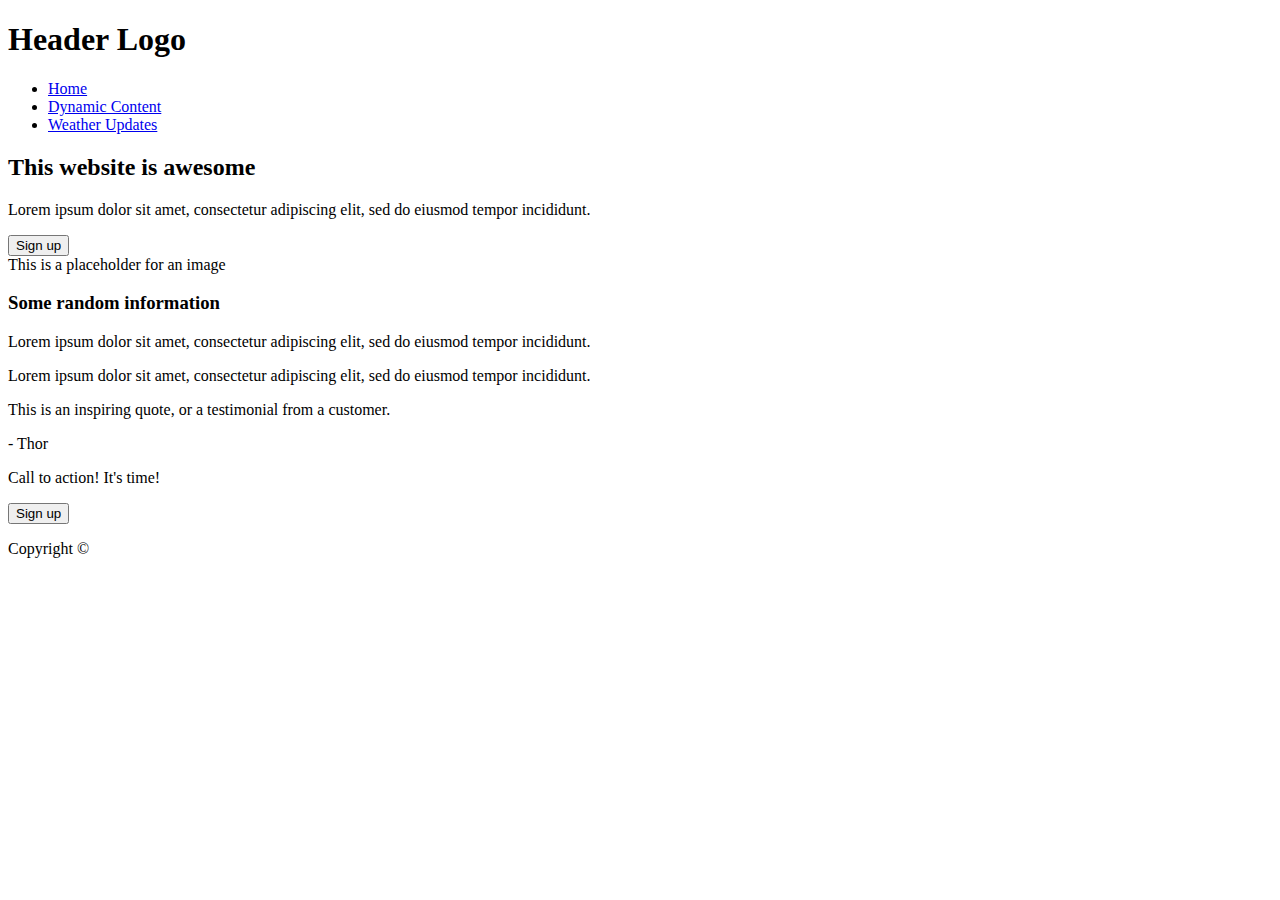
==== index.html @ bb905044 "html" ====
<!DOCTYPE html>
<html lang="en">
<head>
    <meta charset="UTF-8">
    <meta name="viewport" content="width=device-width, initial-scale=1.0">
    <title>Landing Page</title>
    <link href="https://fonts.googleapis.com/css2?family=Roboto:wght@400;700&display=swap" rel="stylesheet">
    <link rel="stylesheet" href="styles.css">
</head>
<body>

    <header>
        <div class="header-container">
            <h1>Header Logo</h1>
            <nav>
                <ul>
                    <li><a href="index.html">Home</a></li>
                    <li><a href="page2.html">Dynamic Content</a></li>
                    <li><a href="page3.html">Weather Updates</a></li>
                </ul>
            </nav>
        </div>
    </header>

    <main>
        <section class="hero">
            <div class="hero-content">
                <h2>This website is awesome</h2>
                <p>Lorem ipsum dolor sit amet, consectetur adipiscing elit, sed do eiusmod tempor incididunt.</p>
                <button>Sign up</button>
            </div>
            <div class="hero-image">
                <div class="image-placeholder"> This is a placeholder for an image</div>
            </div>
        </section>

        <section class="information">
            <h3>Some random information</h3>
            <div class="info-container">
                <div class="info-box">
                    <div class="small-image"></div>
                    <p>Lorem ipsum dolor sit amet, consectetur adipiscing elit, sed do eiusmod tempor incididunt.</p>
                </div>
                <div class="info-box">
                    <p>Lorem ipsum dolor sit amet, consectetur adipiscing elit, sed do eiusmod tempor incididunt.</p>
                    <div class="small-image"></div>
                </div>
            </div>
        </section>

        <section class="quote">
            <p>This is an inspiring quote, or a testimonial from a customer.</p>
            <span>- Thor</span>
        </section>

        <section class="cta">
            <p>Call to action! It's time!</p>
            <button>Sign up</button>
        </section>
    </main>

    <footer>
        <p> Copyright &copy; </p>
    </footer>

</body>
</html>
---- styles.css ----

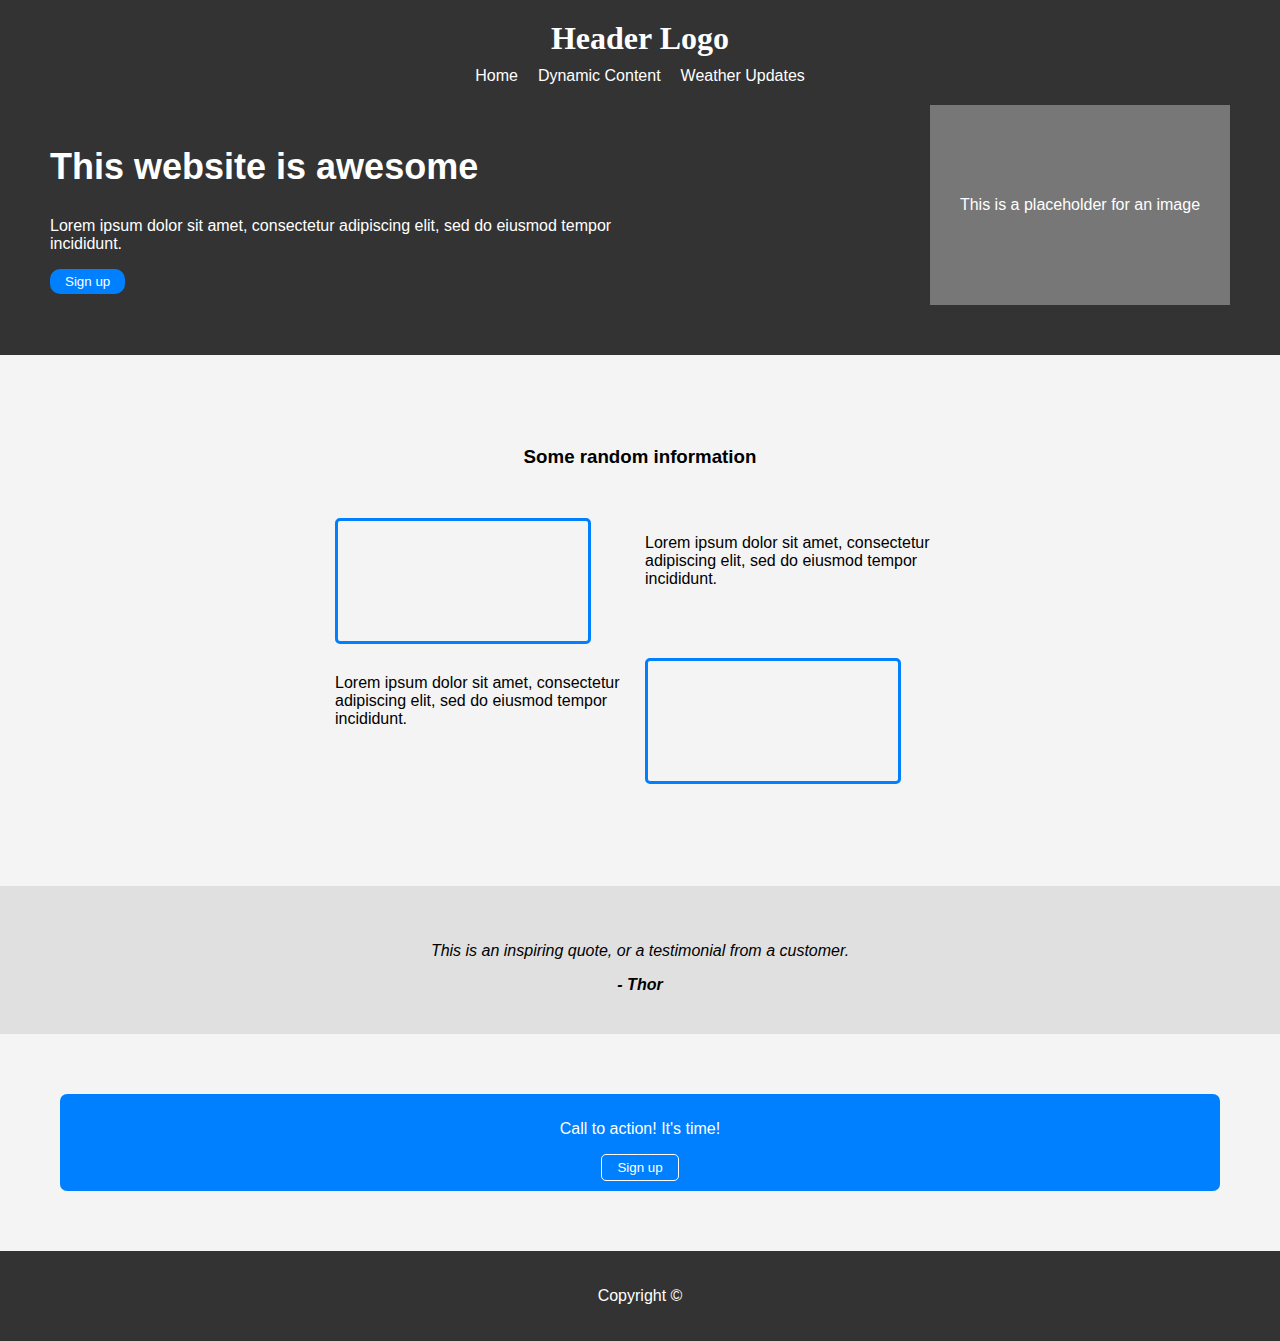
==== commit 75fc124f: "index.html og styling i css" ====
--- a/index.html
+++ b/index.html
@@ -27,7 +27,7 @@
             <div class="hero-content">
                 <h2>This website is awesome</h2>
                 <p>Lorem ipsum dolor sit amet, consectetur adipiscing elit, sed do eiusmod tempor incididunt.</p>
-                <button>Sign up</button>
+                <button id="hero-button">Sign up</button>
             </div>
             <div class="hero-image">
                 <div class="image-placeholder"> This is a placeholder for an image</div>
@@ -42,7 +42,7 @@
                     <p>Lorem ipsum dolor sit amet, consectetur adipiscing elit, sed do eiusmod tempor incididunt.</p>
                 </div>
                 <div class="info-box">
-                    <p>Lorem ipsum dolor sit amet, consectetur adipiscing elit, sed do eiusmod tempor incididunt.</p>
+                    <p class = "info-p2">Lorem ipsum dolor sit amet, consectetur adipiscing elit, sed do eiusmod tempor incididunt.</p>
                     <div class="small-image"></div>
                 </div>
             </div>
@@ -54,8 +54,10 @@
         </section>
 
         <section class="cta">
-            <p>Call to action! It's time!</p>
-            <button>Sign up</button>
+            <div class="cta-text">
+                <p>Call to action! It's time!</p>
+            </div>
+            <button id="cta-button"> Sign up</button>
         </section>
     </main>
 
--- a/styles.css
+++ b/styles.css
@@ -1 +1,204 @@
-
+body {
+    font-family: Arial, sans-serif;
+    margin: 0;
+    padding: 0;
+    background-color: #f4f4f4;
+}
+
+header {
+    background-color: #333;
+    color: white;
+    padding: 20px;
+}
+
+.header-container {
+    display: flex;
+    align-items: center;
+    flex-direction: column;
+}
+
+h1 {
+    margin: 0;
+    padding-bottom: 10px;
+    font-family:'Times New Roman', Times, serif;
+}
+
+nav ul {
+    list-style: none;
+    display: flex;
+    gap: 20px;
+    padding: 0;
+    margin: 0;
+}
+
+nav ul li a {
+    color: white;
+    text-decoration: none;
+}
+
+/* Hero section */
+.hero {
+    background-color: #333;
+    color: white;
+    padding: 50px;
+    padding-top: 0px;
+    display: flex;
+    justify-content: space-between;
+    align-items: center;
+}
+
+.hero-content {
+    max-width: 50%;
+}
+
+.hero-content h2 {
+    font-size: 36px;
+}
+
+.hero-image .image-placeholder {
+    width: 300px;
+    height: 200px;
+    background-color: #777;
+    text-align: center;
+    display: flex;
+    justify-content: center;
+    align-items: center;
+    color: white;
+}
+
+#hero-button {
+    background-color: rgb(0, 128, 255);
+    color: white;
+    padding: 5px 15px;
+    border: none;
+    cursor: pointer;
+    border-radius: 10px;
+}
+
+#hero-button:hover {
+    background-color: rgb(5, 109, 213);
+    transition: 0.2s;
+}
+
+/* Information section */
+.information {
+    padding: 40px;
+    text-align: center;
+}
+
+.info-container {
+    display: flex;
+    justify-content: center;
+    gap: 10px;
+    margin-top: 20px;
+}
+
+.info-box {
+    width: 300px;
+    text-align: left;
+    margin-top: 30px;
+}
+
+.info-p2 {
+    margin-bottom: 70px;
+}
+
+.small-image {
+    width: 250px;
+    height: 120px;
+    margin-bottom: 30px;
+    border: rgb(0, 128, 255) 3px solid;
+    border-radius: 5px;
+}
+
+/* Quote section */
+.quote {
+    background-color: #e0e0e0;
+    padding: 40px;
+    text-align: center;
+    font-style: italic;
+}
+
+.quote span {
+    display: block;
+    margin-top: 10px;
+    font-weight: bold;
+}
+
+/* Call to action section */
+.cta {
+    background-color: rgb(0, 128, 255);
+    color: white;
+    padding: 10px;
+    text-align: center;
+    margin: 60px;
+    border-radius: 7px;
+}
+
+
+#cta-button {
+    background-color: rgb(0, 128, 255);
+    color: white;
+    padding: 5px 15px;
+    border: 1px solid white;
+    cursor: pointer;
+    border-radius: 5px;
+}
+
+#cta-button:hover {
+    background-color: white;
+    color: rgb(0, 128, 255);
+    transition: 0.4s;
+}
+
+
+
+footer {
+    background-color: #333;
+    color: white;
+    padding: 20px;
+    text-align: center;
+}
+
+section {
+    margin-bottom: 2rem;
+}
+
+#posts, #weather {
+    display: flex;
+    flex-wrap: wrap;
+    gap: 1rem;
+}
+
+#weather {
+    display: grid;
+    grid-template-columns: repeat(3, 1fr);
+    gap: 20px;
+    margin-top: 2rem;
+}
+
+.weather-box {
+    background-color: #e0f7fa;
+    padding: 1.5rem;
+    border: 1px solid #00796b;
+    border-radius: 8px;
+    box-shadow: 0 4px 8px rgba(0, 0, 0, 0.1);
+    text-align: center;
+}
+
+.weather-box h3 {
+    font-size: 1.5rem;
+    margin-bottom: 1rem;
+    color: #00796b;
+}
+
+.weather-box p {
+    font-size: 1.1rem;
+    color: #004d40;
+}
+
+.post:hover, .weather-box:hover {
+    transform: translateY(-5px);
+    transition: transform 0.3s ease;
+}
+
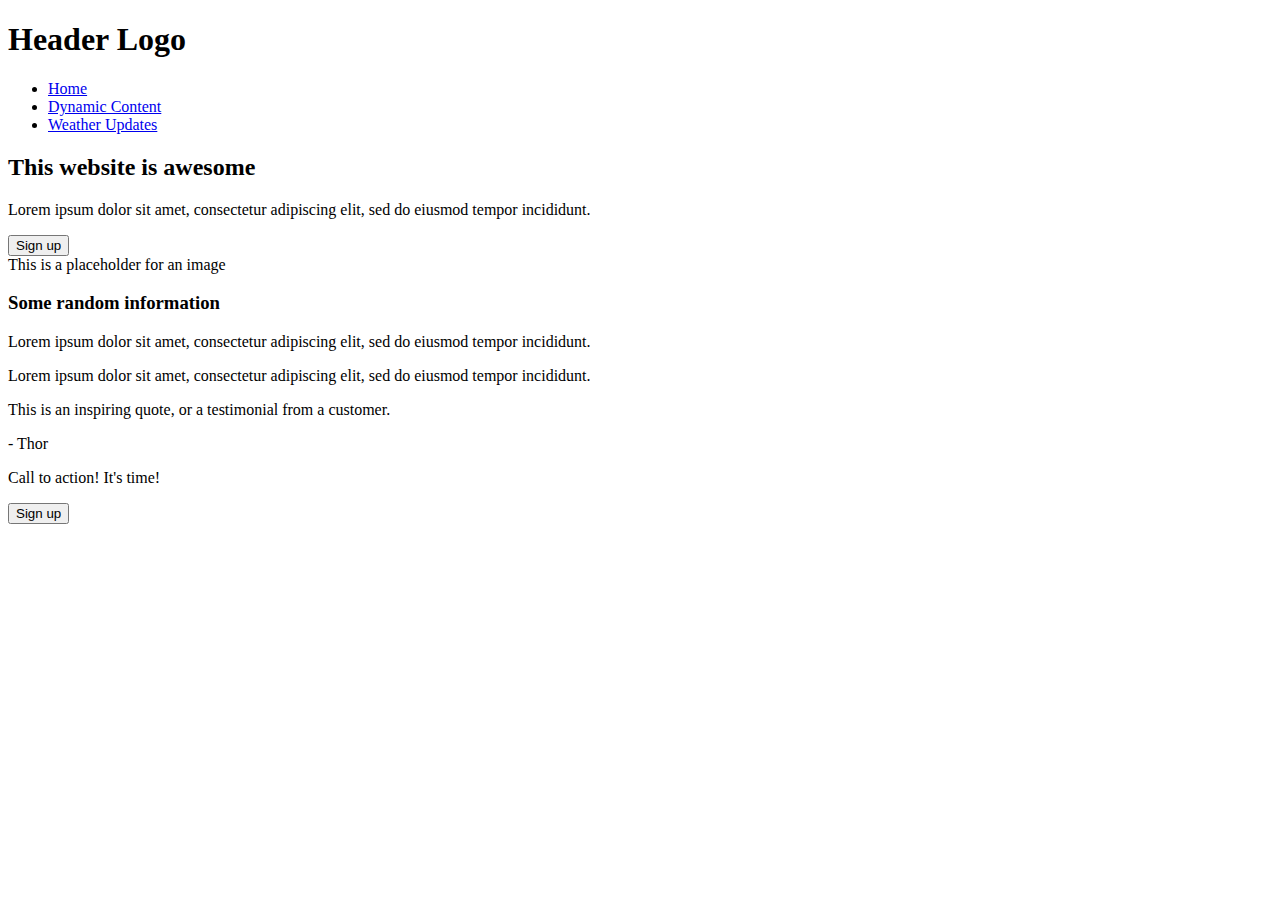
==== commit 30d7757f: "njk" ====
--- a/index.html
+++ b/index.html
@@ -58,13 +58,4 @@
                 <p>Call to action! It's time!</p>
             </div>
             <button id="cta-button"> Sign up</button>
-        </section>
-    </main>
-
-    <footer>
-        <p> Copyright &copy; </p>
-    </footer>
-
-</body>
-</html>
-
+ --- a/styles.css
+++ b/styles.css
@@ -1,204 +1 @@
-body {
-    font-family: Arial, sans-serif;
-    margin: 0;
-    padding: 0;
-    background-color: #f4f4f4;
-}
-
-header {
-    background-color: #333;
-    color: white;
-    padding: 20px;
-}
-
-.header-container {
-    display: flex;
-    align-items: center;
-    flex-direction: column;
-}
-
-h1 {
-    margin: 0;
-    padding-bottom: 10px;
-    font-family:'Times New Roman', Times, serif;
-}
-
-nav ul {
-    list-style: none;
-    display: flex;
-    gap: 20px;
-    padding: 0;
-    margin: 0;
-}
-
-nav ul li a {
-    color: white;
-    text-decoration: none;
-}
-
-/* Hero section */
-.hero {
-    background-color: #333;
-    color: white;
-    padding: 50px;
-    padding-top: 0px;
-    display: flex;
-    justify-content: space-between;
-    align-items: center;
-}
-
-.hero-content {
-    max-width: 50%;
-}
-
-.hero-content h2 {
-    font-size: 36px;
-}
-
-.hero-image .image-placeholder {
-    width: 300px;
-    height: 200px;
-    background-color: #777;
-    text-align: center;
-    display: flex;
-    justify-content: center;
-    align-items: center;
-    color: white;
-}
-
-#hero-button {
-    background-color: rgb(0, 128, 255);
-    color: white;
-    padding: 5px 15px;
-    border: none;
-    cursor: pointer;
-    border-radius: 10px;
-}
-
-#hero-button:hover {
-    background-color: rgb(5, 109, 213);
-    transition: 0.2s;
-}
-
-/* Information section */
-.information {
-    padding: 40px;
-    text-align: center;
-}
-
-.info-container {
-    display: flex;
-    justify-content: center;
-    gap: 10px;
-    margin-top: 20px;
-}
-
-.info-box {
-    width: 300px;
-    text-align: left;
-    margin-top: 30px;
-}
-
-.info-p2 {
-    margin-bottom: 70px;
-}
-
-.small-image {
-    width: 250px;
-    height: 120px;
-    margin-bottom: 30px;
-    border: rgb(0, 128, 255) 3px solid;
-    border-radius: 5px;
-}
-
-/* Quote section */
-.quote {
-    background-color: #e0e0e0;
-    padding: 40px;
-    text-align: center;
-    font-style: italic;
-}
-
-.quote span {
-    display: block;
-    margin-top: 10px;
-    font-weight: bold;
-}
-
-/* Call to action section */
-.cta {
-    background-color: rgb(0, 128, 255);
-    color: white;
-    padding: 10px;
-    text-align: center;
-    margin: 60px;
-    border-radius: 7px;
-}
-
-
-#cta-button {
-    background-color: rgb(0, 128, 255);
-    color: white;
-    padding: 5px 15px;
-    border: 1px solid white;
-    cursor: pointer;
-    border-radius: 5px;
-}
-
-#cta-button:hover {
-    background-color: white;
-    color: rgb(0, 128, 255);
-    transition: 0.4s;
-}
-
-
-
-footer {
-    background-color: #333;
-    color: white;
-    padding: 20px;
-    text-align: center;
-}
-
-section {
-    margin-bottom: 2rem;
-}
-
-#posts, #weather {
-    display: flex;
-    flex-wrap: wrap;
-    gap: 1rem;
-}
-
-#weather {
-    display: grid;
-    grid-template-columns: repeat(3, 1fr);
-    gap: 20px;
-    margin-top: 2rem;
-}
-
-.weather-box {
-    background-color: #e0f7fa;
-    padding: 1.5rem;
-    border: 1px solid #00796b;
-    border-radius: 8px;
-    box-shadow: 0 4px 8px rgba(0, 0, 0, 0.1);
-    text-align: center;
-}
-
-.weather-box h3 {
-    font-size: 1.5rem;
-    margin-bottom: 1rem;
-    color: #00796b;
-}
-
-.weather-box p {
-    font-size: 1.1rem;
-    color: #004d40;
-}
-
-.post:hover, .weather-box:hover {
-    transform: translateY(-5px);
-    transition: transform 0.3s ease;
-}
-
+b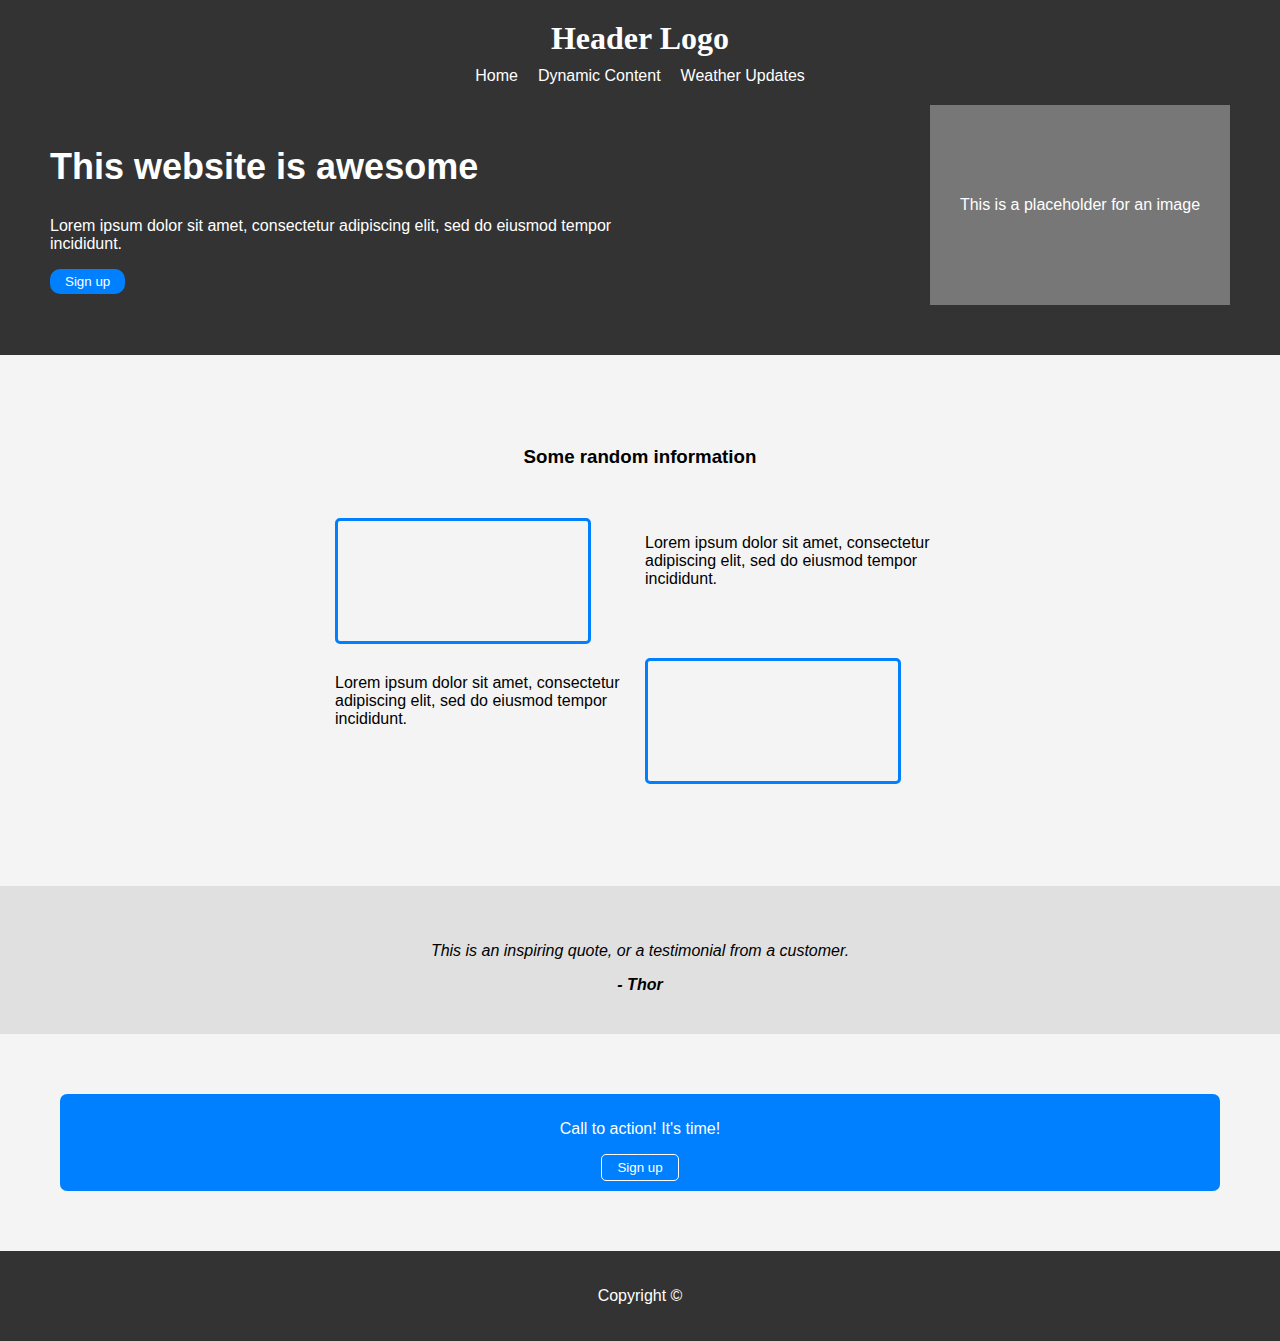
==== commit 3cb0213d: "test" ====
--- a/index.html
+++ b/index.html
@@ -58,4 +58,13 @@
                 <p>Call to action! It's time!</p>
             </div>
             <button id="cta-button"> Sign up</button>
- +        </section>
+    </main>
+
+    <footer>
+        <p> Copyright &copy; </p>
+    </footer>
+
+</body>
+</html>
+
--- a/styles.css
+++ b/styles.css
@@ -1 +1,203 @@
-b+body {
+    font-family: Arial, sans-serif;
+    margin: 0;
+    padding: 0;
+    background-color: #f4f4f4;
+}
+
+header {
+    background-color: #333;
+    color: white;
+    padding: 20px;
+}
+
+.header-container {
+    display: flex;
+    align-items: center;
+    flex-direction: column;
+}
+
+h1 {
+    margin: 0;
+    padding-bottom: 10px;
+    font-family:'Times New Roman', Times, serif;
+}
+
+nav ul {
+    list-style: none;
+    display: flex;
+    gap: 20px;
+    padding: 0;
+    margin: 0;
+}
+
+nav ul li a {
+    color: white;
+    text-decoration: none;
+}
+
+footer {
+    background-color: #333;
+    color: white;
+    padding: 20px;
+    text-align: center;
+    margin-top: 50px;
+} 
+
+/* Hero section */
+.hero {
+    background-color: #333;
+    color: white;
+    padding: 50px;
+    padding-top: 0px;
+    display: flex;
+    justify-content: space-between;
+    align-items: center;
+}
+
+.hero-content {
+    max-width: 50%;
+}
+
+.hero-content h2 {
+    font-size: 36px;
+}
+
+.hero-image .image-placeholder {
+    width: 300px;
+    height: 200px;
+    background-color: #777;
+    text-align: center;
+    display: flex;
+    justify-content: center;
+    align-items: center;
+    color: white;
+}
+
+#hero-button {
+    background-color: rgb(0, 128, 255);
+    color: white;
+    padding: 5px 15px;
+    border: none;
+    cursor: pointer;
+    border-radius: 10px;
+}
+
+#hero-button:hover {
+    background-color: rgb(5, 109, 213);
+    transition: 0.2s;
+}
+
+/* Information section */
+.information {
+    padding: 40px;
+    text-align: center;
+}
+
+.info-container {
+    display: flex;
+    justify-content: center;
+    gap: 10px;
+    margin-top: 20px;
+}
+
+.info-box {
+    width: 300px;
+    text-align: left;
+    margin-top: 30px;
+}
+
+.info-p2 {
+    margin-bottom: 70px;
+}
+
+.small-image {
+    width: 250px;
+    height: 120px;
+    margin-bottom: 30px;
+    border: rgb(0, 128, 255) 3px solid;
+    border-radius: 5px;
+}
+
+/* Quote section */
+.quote {
+    background-color: #e0e0e0;
+    padding: 40px;
+    text-align: center;
+    font-style: italic;
+}
+
+.quote span {
+    display: block;
+    margin-top: 10px;
+    font-weight: bold;
+}
+
+/* Call to action section */
+.cta {
+    background-color: rgb(0, 128, 255);
+    color: white;
+    padding: 10px;
+    text-align: center;
+    margin: 60px;
+    border-radius: 7px;
+}
+
+
+#cta-button {
+    background-color: rgb(0, 128, 255);
+    color: white;
+    padding: 5px 15px;
+    border: 1px solid white;
+    cursor: pointer;
+    border-radius: 5px;
+}
+
+#cta-button:hover {
+    background-color: white;
+    color: rgb(0, 128, 255);
+    transition: 0.4s;
+}
+
+section {
+    margin-bottom: 2rem;
+}
+
+#posts, #weather {
+    display: flex;
+    flex-wrap: wrap;
+    gap: 1rem;
+}
+
+#weather {
+    display: grid;
+    grid-template-columns: repeat(3, 1fr);
+    gap: 20px;
+    margin-top: 2rem;
+}
+
+.weather-box {
+    background-color: #e0f7fa;
+    padding: 1.5rem;
+    border: 1px solid #00796b;
+    border-radius: 8px;
+    box-shadow: 0 4px 8px rgba(0, 0, 0, 0.1);
+    text-align: center;
+}
+
+.weather-box h3 {
+    font-size: 1.5rem;
+    margin-bottom: 1rem;
+    color: #00796b;
+}
+
+.weather-box p {
+    font-size: 1.1rem;
+    color: #004d40;
+}
+
+.weather-box:hover {
+    transform: translateY(-5px);
+    transition: transform 0.3s ease;
+}
+
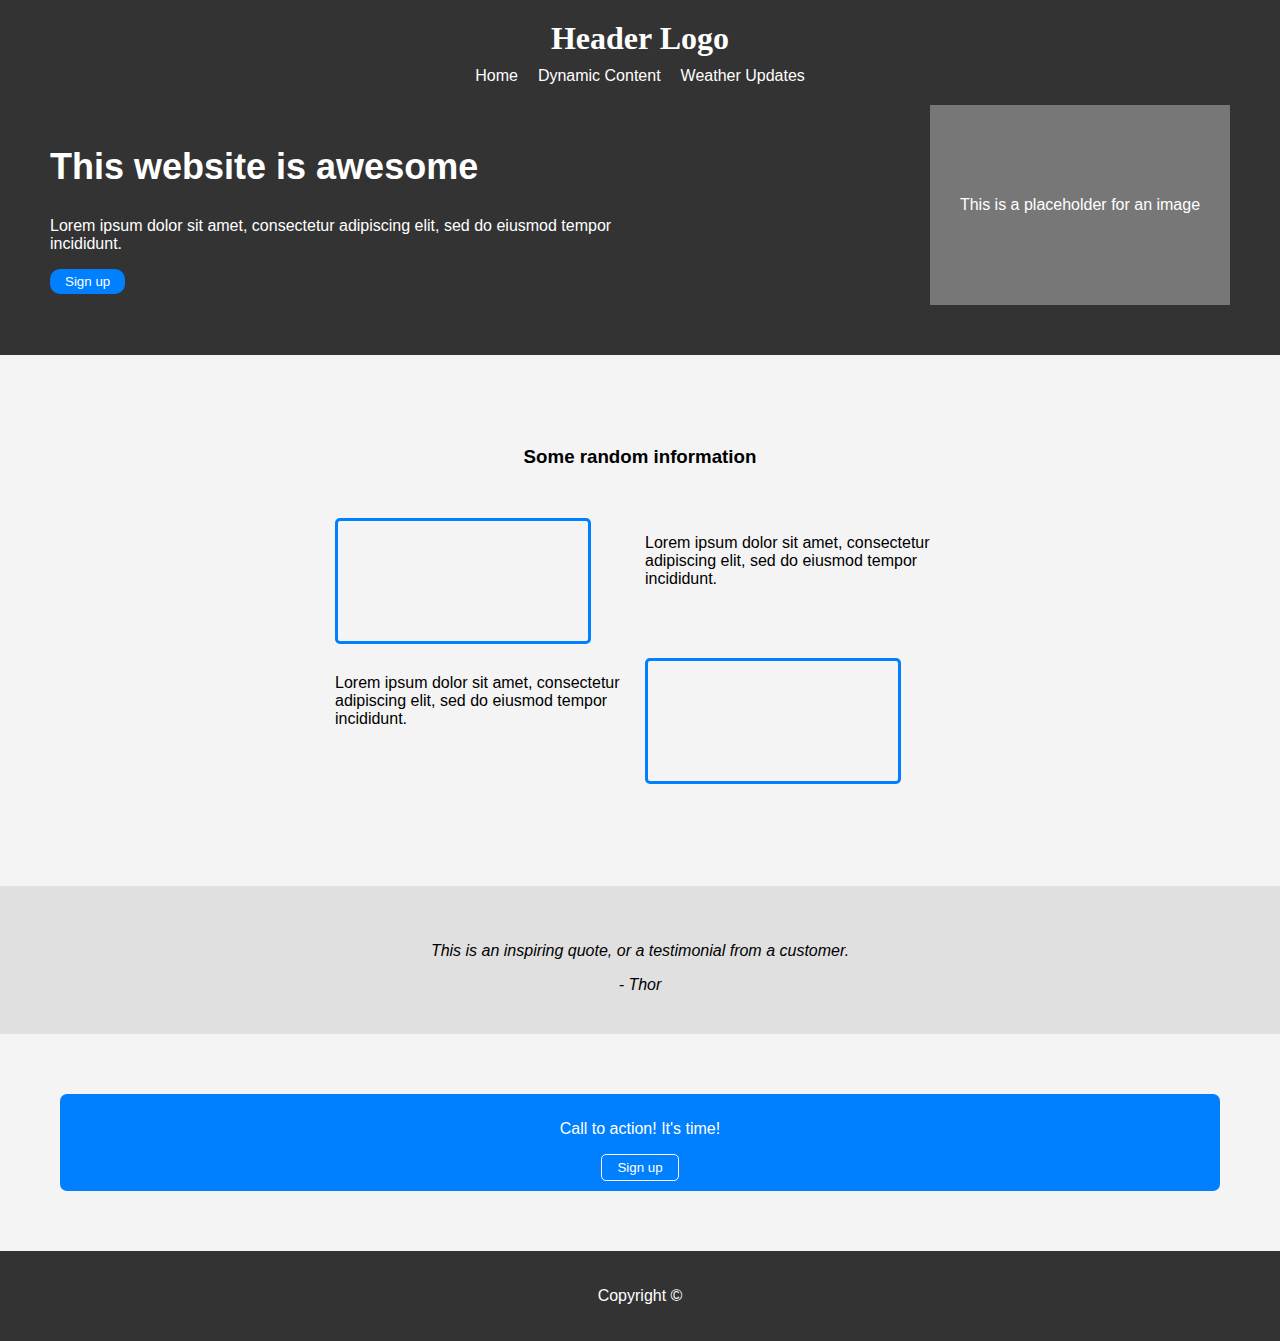
==== commit 8adb625e: "header" ====
--- a/index.html
+++ b/index.html
@@ -50,7 +50,7 @@
 
         <section class="quote">
             <p>This is an inspiring quote, or a testimonial from a customer.</p>
-            <span>- Thor</span>
+            <cite>- Thor</cite>
         </section>
 
         <section class="cta">
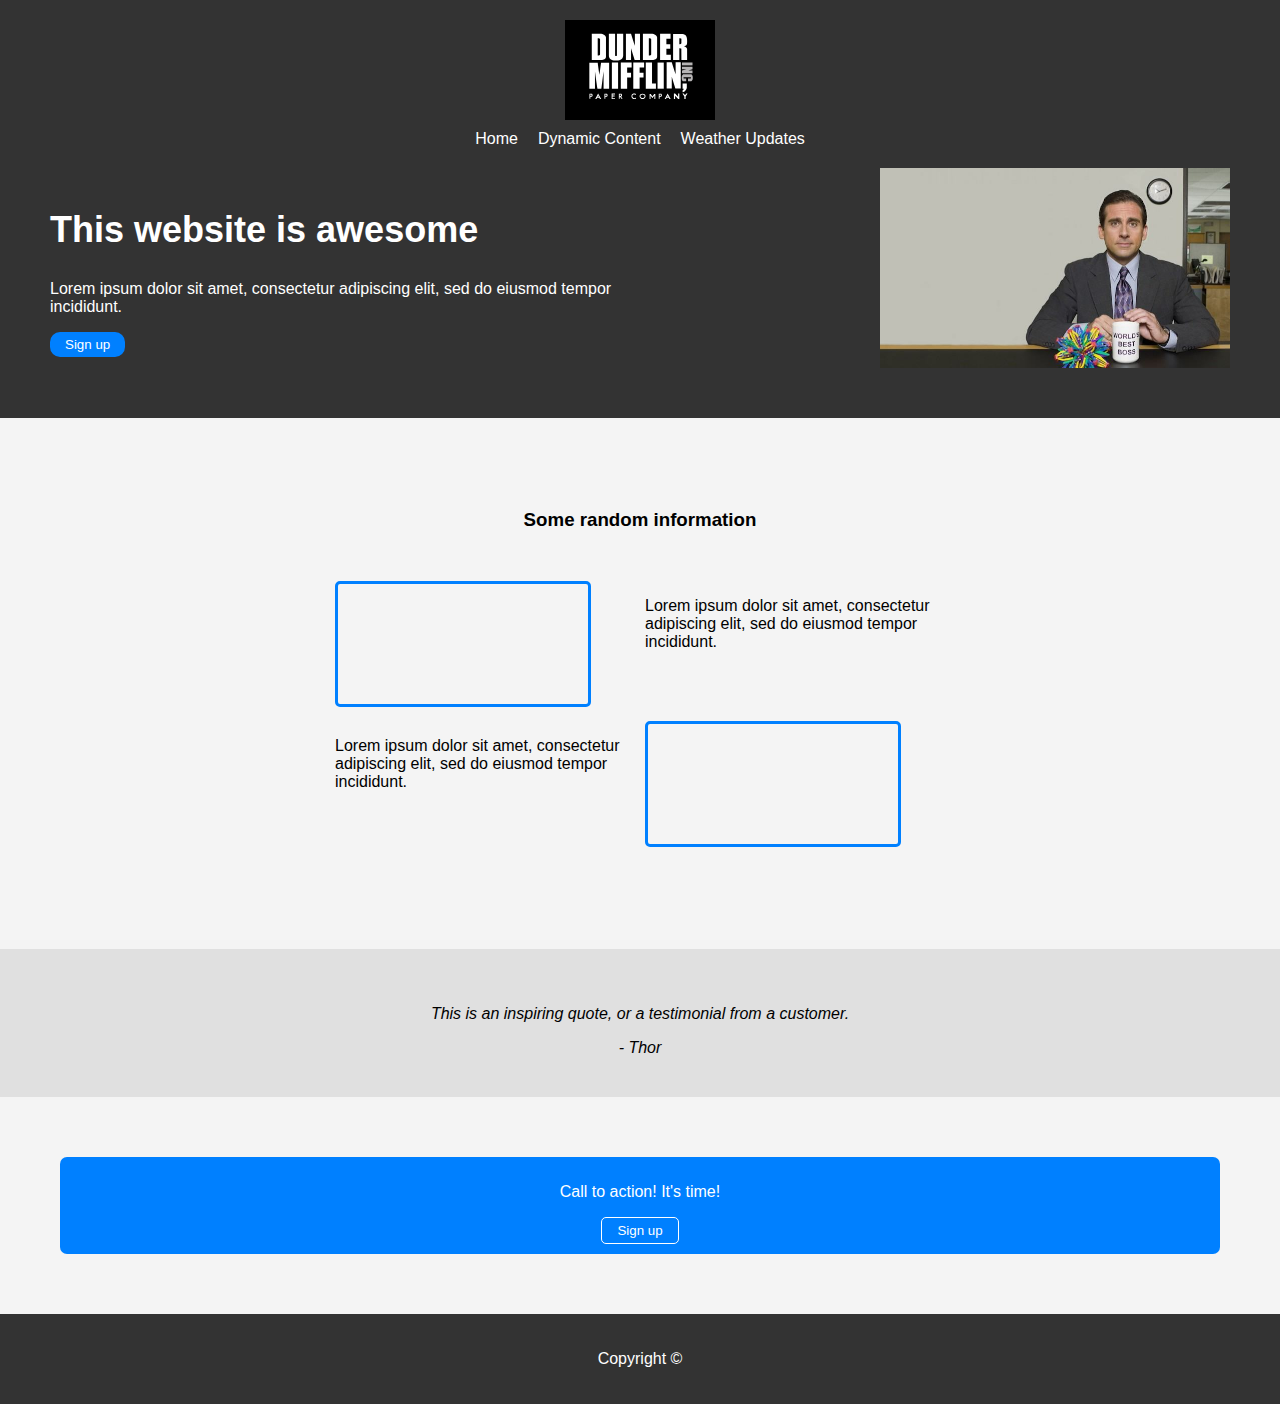
==== commit 58db5565: "bilder" ====
--- a/index.html
+++ b/index.html
@@ -11,7 +11,7 @@
 
     <header>
         <div class="header-container">
-            <h1>Header Logo</h1>
+            <img class = "logo" src="images/Dunder_Mifflin,_Inc.svg" alt="Header Logo">
             <nav>
                 <ul>
                     <li><a href="index.html">Home</a></li>
@@ -30,7 +30,7 @@
                 <button id="hero-button">Sign up</button>
             </div>
             <div class="hero-image">
-                <div class="image-placeholder"> This is a placeholder for an image</div>
+                <img class="image-placeholder" src="images/michael scott.jpg" alt="Image of micheal scott">
             </div>
         </section>
 
--- a/styles.css
+++ b/styles.css
@@ -17,10 +17,12 @@
     flex-direction: column;
 }
 
-h1 {
+.logo {
     margin: 0;
     padding-bottom: 10px;
     font-family:'Times New Roman', Times, serif;
+    width: 150px;
+    height: 100px;
 }
 
 nav ul {
@@ -64,7 +66,7 @@
 }
 
 .hero-image .image-placeholder {
-    width: 300px;
+    width: 350px;
     height: 200px;
     background-color: #777;
     text-align: center;
@@ -163,10 +165,22 @@
     margin-bottom: 2rem;
 }
 
-#posts, #weather {
+#posts {
     display: flex;
     flex-wrap: wrap;
-    gap: 1rem;
+    justify-content: space-between;
+}
+
+.post {
+    flex: 0 0 32%; /* Hver post tar omtrent en tredjedel av bredden */
+    box-sizing: border-box;
+    margin-bottom: 20px;
+    background-color: #e0f7fa;
+    padding: 1.5rem;
+    border: 1px solid #00796b;
+    border-radius: 8px;
+    box-shadow: 0 4px 8px rgba(0, 0, 0, 0.1);
+    text-align: center;
 }
 
 #weather {
@@ -174,6 +188,9 @@
     grid-template-columns: repeat(3, 1fr);
     gap: 20px;
     margin-top: 2rem;
+    display: flex;
+    flex-wrap: wrap;
+    gap: 1rem;
 }
 
 .weather-box {
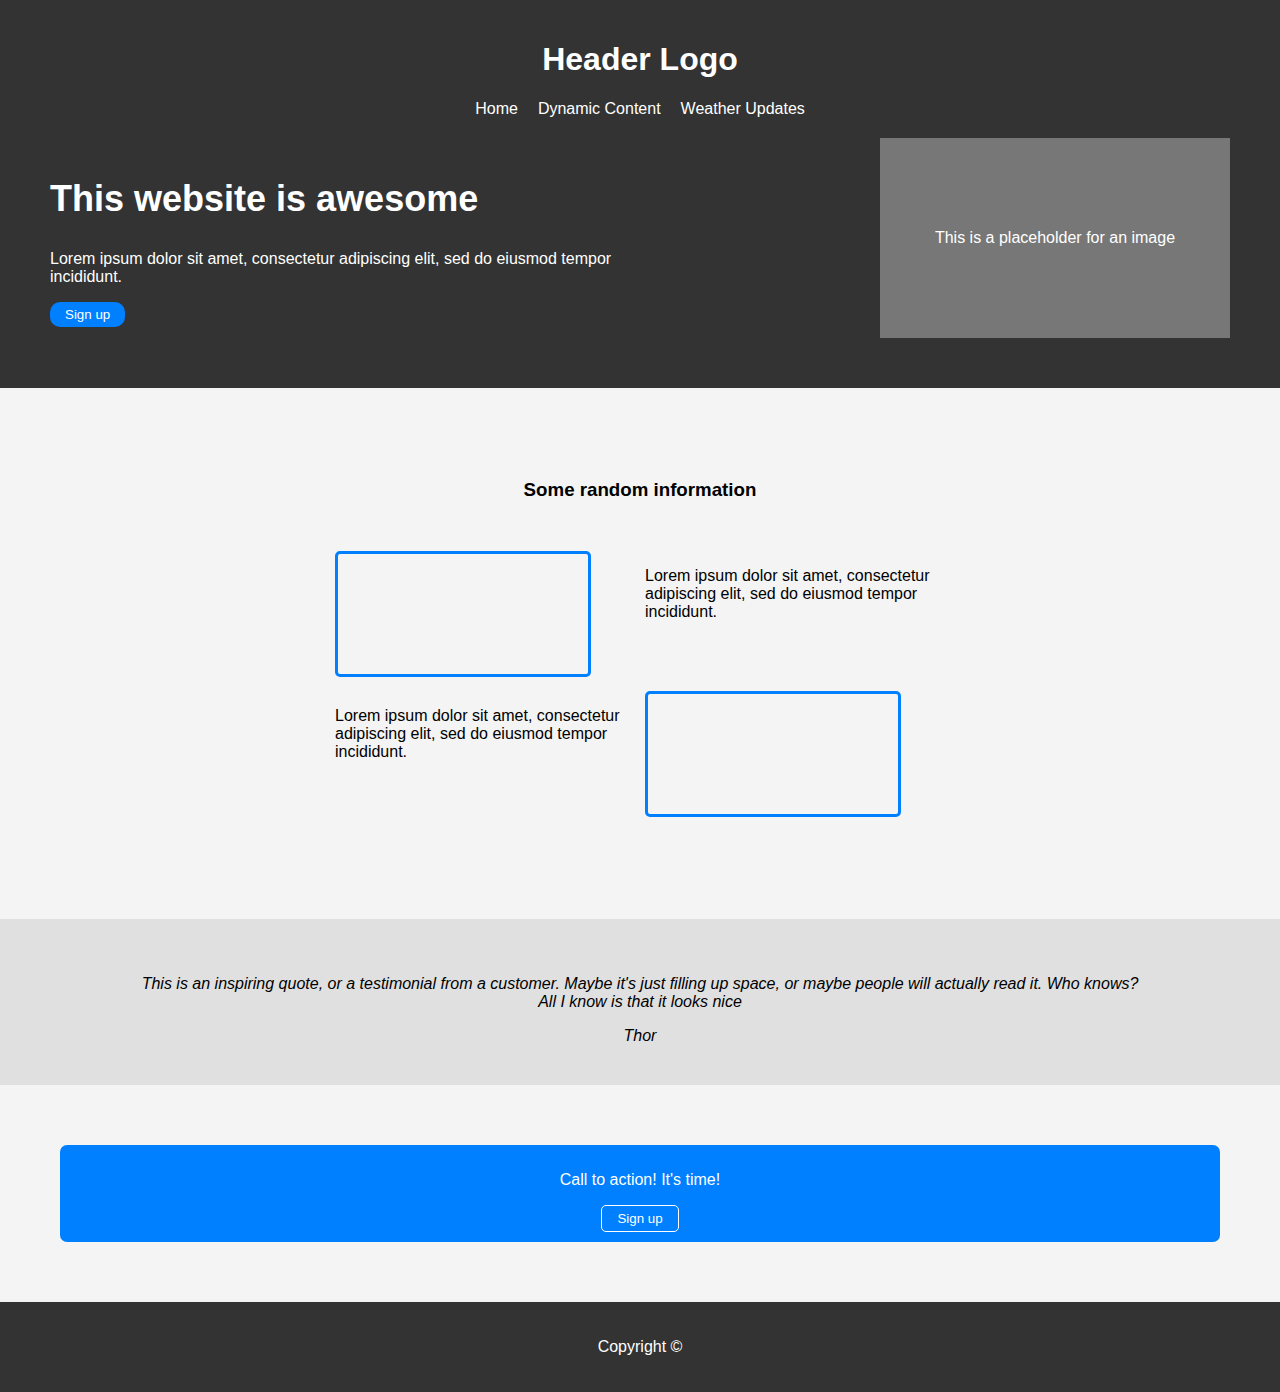
==== commit 99d8ef3a: "Style" ====
--- a/index.html
+++ b/index.html
@@ -11,7 +11,7 @@
 
     <header>
         <div class="header-container">
-            <img class = "logo" src="images/Dunder_Mifflin,_Inc.svg" alt="Header Logo">
+            <h1>Header Logo</h1>
             <nav>
                 <ul>
                     <li><a href="index.html">Home</a></li>
@@ -30,7 +30,7 @@
                 <button id="hero-button">Sign up</button>
             </div>
             <div class="hero-image">
-                <img class="image-placeholder" src="images/michael scott.jpg" alt="Image of micheal scott">
+                <div class="image-placeholder"> This is a placeholder for an image</div>
             </div>
         </section>
 
@@ -49,8 +49,11 @@
         </section>
 
         <section class="quote">
-            <p>This is an inspiring quote, or a testimonial from a customer.</p>
-            <cite>- Thor</cite>
+            <p>This is an inspiring quote, or a testimonial from a customer. Maybe it's just filling
+                up space, or maybe people will actually read it. Who knows? All I know is that it
+                looks nice
+            </p>
+            <cite>Thor</cite>
         </section>
 
         <section class="cta">
--- a/styles.css
+++ b/styles.css
@@ -9,6 +9,10 @@
     background-color: #333;
     color: white;
     padding: 20px;
+}
+
+.header-container h1 {
+    color: white;
 }
 
 .header-container {
@@ -129,10 +133,15 @@
     font-style: italic;
 }
 
-.quote span {
+.quote cite {
     display: block;
     margin-top: 10px;
-    font-weight: bold;
+    font-style: italic;
+}
+
+.quote p {
+    margin-right: 100px;
+    margin-left: 100px;
 }
 
 /* Call to action section */
@@ -175,12 +184,17 @@
     flex: 0 0 32%; /* Hver post tar omtrent en tredjedel av bredden */
     box-sizing: border-box;
     margin-bottom: 20px;
-    background-color: #e0f7fa;
+    background-color: #b9cbe8;
     padding: 1.5rem;
-    border: 1px solid #00796b;
+    border: 1px solid #6683c7;
     border-radius: 8px;
     box-shadow: 0 4px 8px rgba(0, 0, 0, 0.1);
     text-align: center;
+}
+
+h1 {
+    text-align: center;
+    color: #00204d;
 }
 
 #weather {
@@ -188,15 +202,17 @@
     grid-template-columns: repeat(3, 1fr);
     gap: 20px;
     margin-top: 2rem;
-    display: flex;
-    flex-wrap: wrap;
+    margin-right: 50px;
+    margin-left: 50px;
+    display: flex;
     gap: 1rem;
+
 }
 
 .weather-box {
-    background-color: #e0f7fa;
+    background-color: #b9cbe8;
     padding: 1.5rem;
-    border: 1px solid #00796b;
+    border: 1px solid #6683c7;
     border-radius: 8px;
     box-shadow: 0 4px 8px rgba(0, 0, 0, 0.1);
     text-align: center;
@@ -205,12 +221,12 @@
 .weather-box h3 {
     font-size: 1.5rem;
     margin-bottom: 1rem;
-    color: #00796b;
+    color: #607fc8;
 }
 
 .weather-box p {
     font-size: 1.1rem;
-    color: #004d40;
+    color: #00204d;
 }
 
 .weather-box:hover {
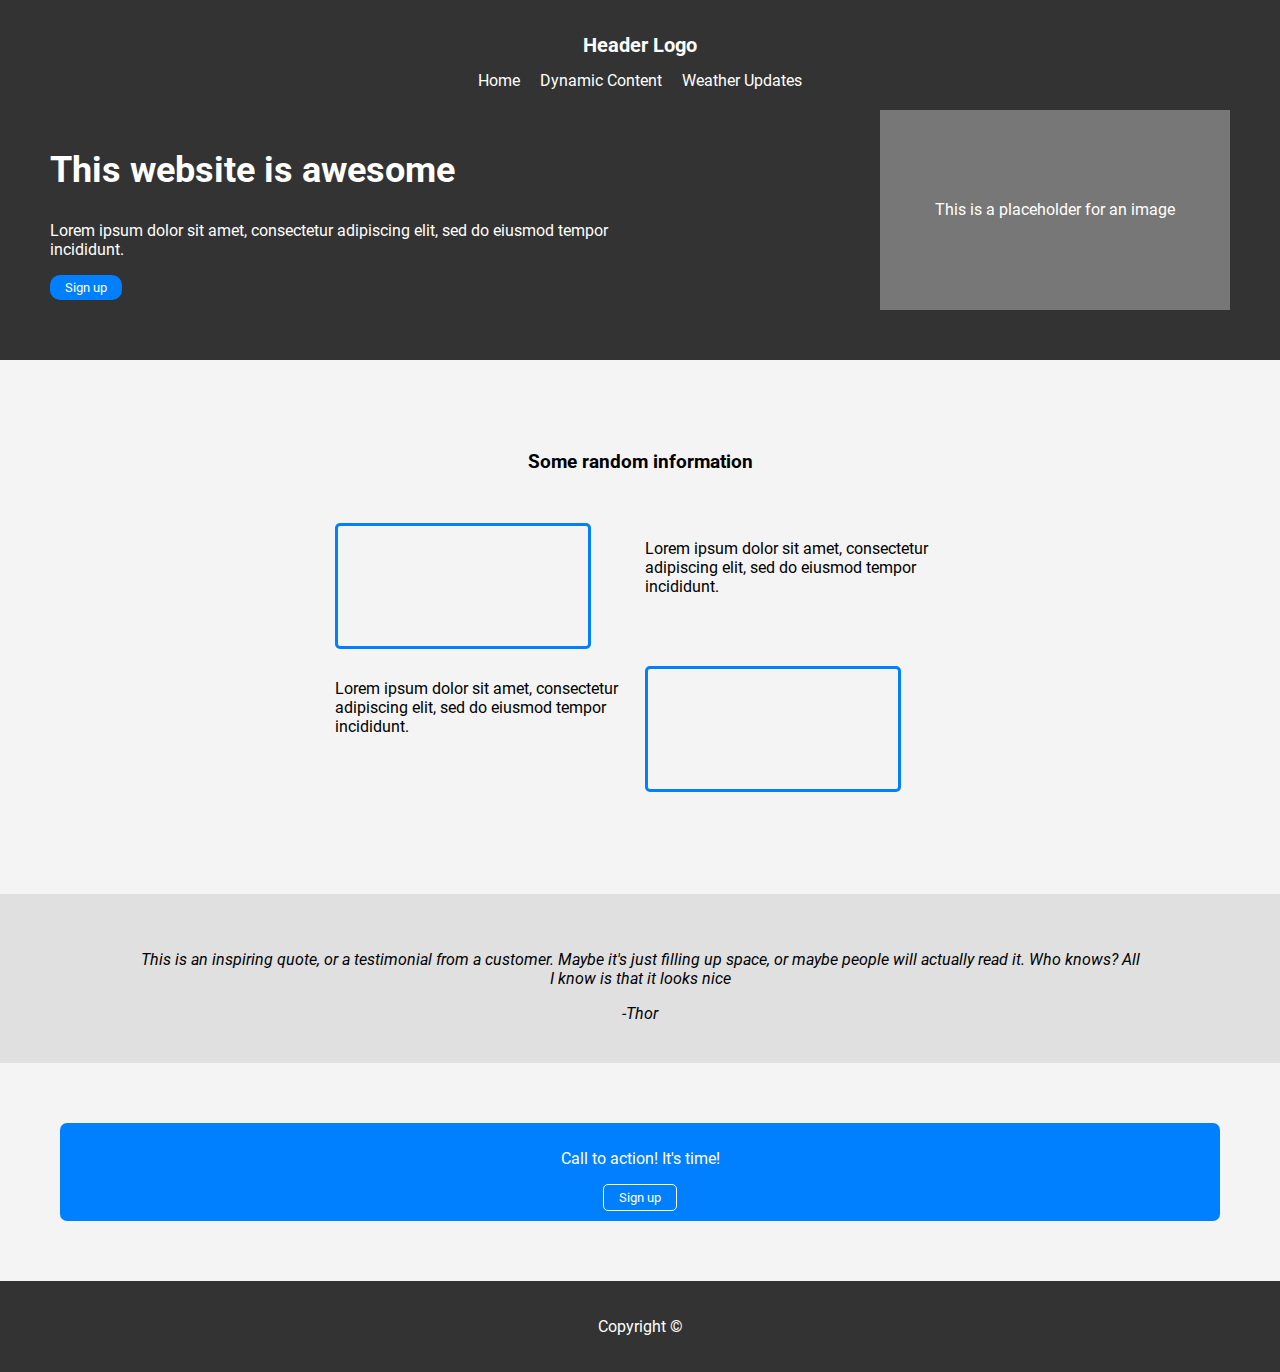
==== commit 9a8d94c6: "hhhm" ====
--- a/index.html
+++ b/index.html
@@ -53,14 +53,14 @@
                 up space, or maybe people will actually read it. Who knows? All I know is that it
                 looks nice
             </p>
-            <cite>Thor</cite>
+            <cite>-Thor</cite>
         </section>
 
         <section class="cta">
             <div class="cta-text">
                 <p>Call to action! It's time!</p>
             </div>
-            <button id="cta-button"> Sign up</button>
+            <button class="cta-button"> Sign up</button>
         </section>
     </main>
 
--- a/styles.css
+++ b/styles.css
@@ -1,3 +1,12 @@
+@font-face {
+    font-family: 'Roboto';
+    src: url(Roboto/Roboto-Regular.ttf);
+}
+
+* {
+    font-family: 'Roboto';
+}
+
 body {
     font-family: Arial, sans-serif;
     margin: 0;
@@ -13,6 +22,7 @@
 
 .header-container h1 {
     color: white;
+    font-size: 20px;
 }
 
 .header-container {
@@ -80,6 +90,10 @@
     color: white;
 }
 
+.image-placeholder {
+    margin-left: 40px;
+}
+
 #hero-button {
     background-color: rgb(0, 128, 255);
     color: white;
@@ -155,7 +169,7 @@
 }
 
 
-#cta-button {
+.cta-button {
     background-color: rgb(0, 128, 255);
     color: white;
     padding: 5px 15px;
@@ -164,7 +178,7 @@
     border-radius: 5px;
 }
 
-#cta-button:hover {
+.cta-button:hover {
     background-color: white;
     color: rgb(0, 128, 255);
     transition: 0.4s;
@@ -178,6 +192,8 @@
     display: flex;
     flex-wrap: wrap;
     justify-content: space-between;
+    margin-left: 30px;
+    margin-right: 30px;
 }
 
 .post {
@@ -204,7 +220,6 @@
     margin-top: 2rem;
     margin-right: 50px;
     margin-left: 50px;
-    display: flex;
     gap: 1rem;
 
 }
